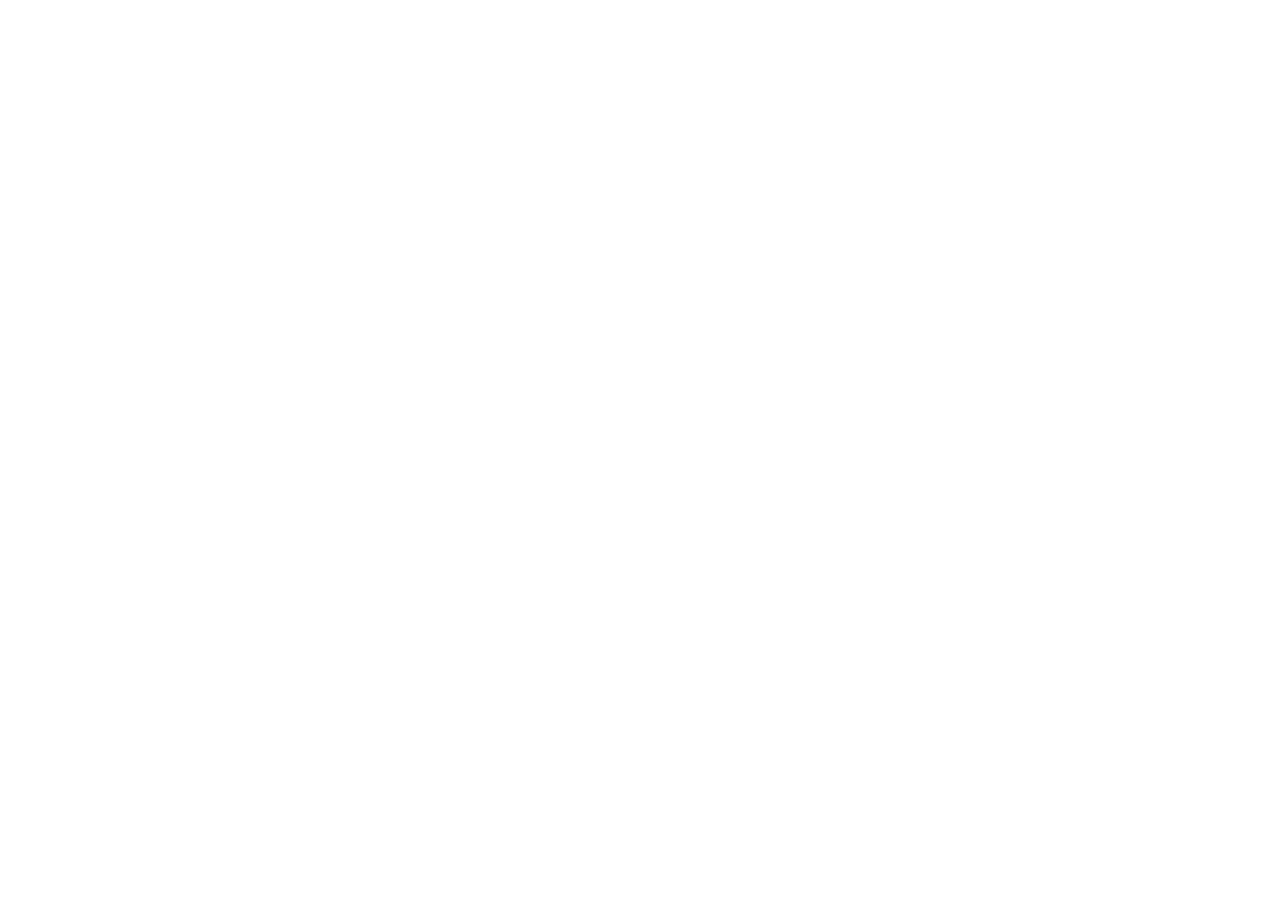
==== index.html @ 3a20e07c "organizacionrepositorio" ====
<!DOCTYPE html>
<html lang="es">
<head>
    <meta charset="UTF-8">
    <meta http-equiv="X-UA-Compatible" content="IE=edge">
    <meta name="viewport" content="width=device-width, initial-scale=1.0">
    <title>Document</title>
</head>
<body>
    
</body>
</html>
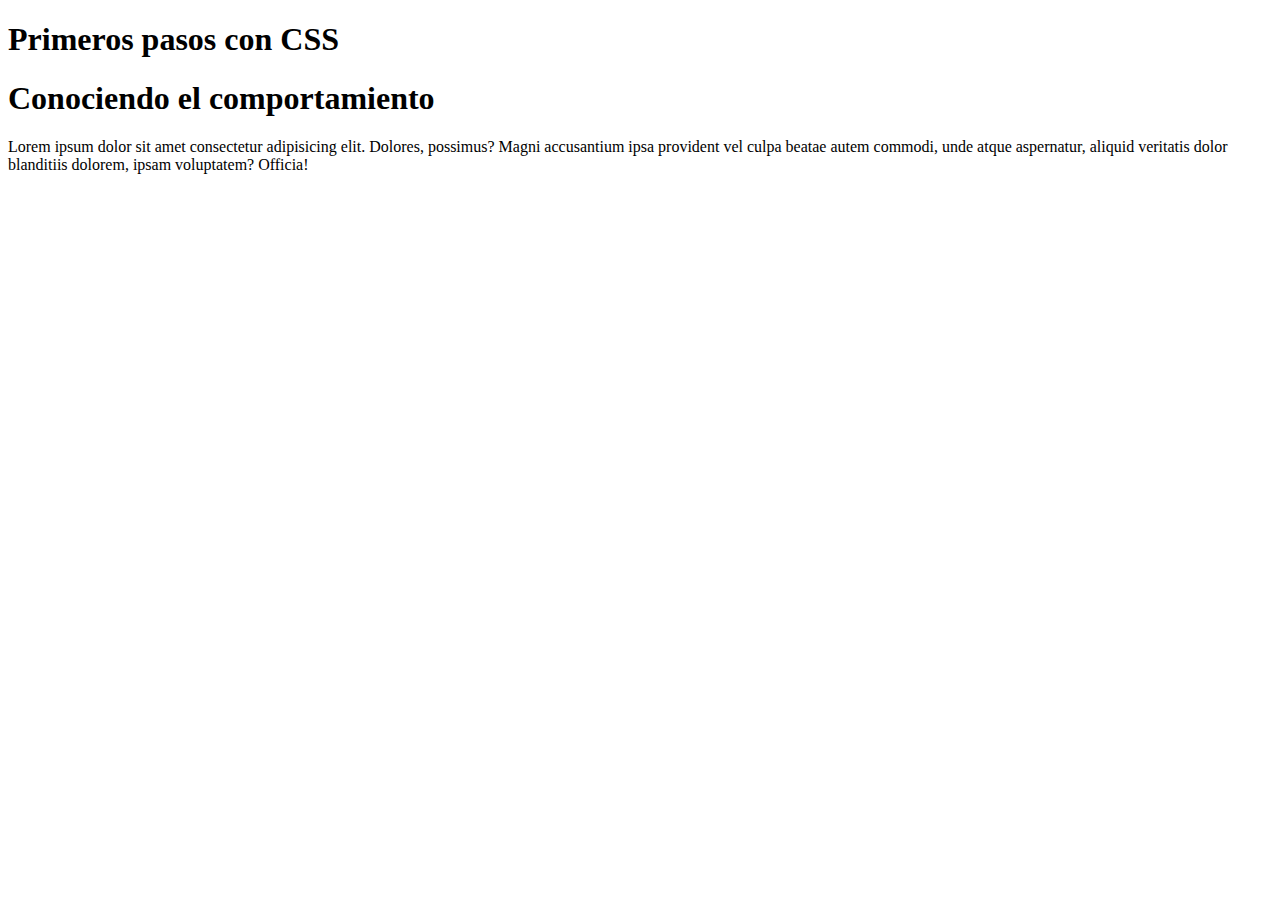
==== commit 5d054519: "Comenzando con CSS" ====
--- a/index.html
+++ b/index.html
@@ -4,9 +4,12 @@
     <meta charset="UTF-8">
     <meta http-equiv="X-UA-Compatible" content="IE=edge">
     <meta name="viewport" content="width=device-width, initial-scale=1.0">
-    <title>Document</title>
+    <link rel="stylesheet" href="css/estilos.css">
+    <title>Aprendiendo CSS</title>
 </head>
 <body>
-    
+    <h1>Primeros pasos con CSS</h1>
+    <h1>Conociendo el comportamiento</h1>
+    <p>Lorem ipsum dolor sit amet consectetur adipisicing elit. Dolores, possimus? Magni accusantium ipsa provident vel culpa beatae autem commodi, unde atque aspernatur, aliquid veritatis dolor blanditiis dolorem, ipsam voluptatem? Officia!</p>
 </body>
 </html>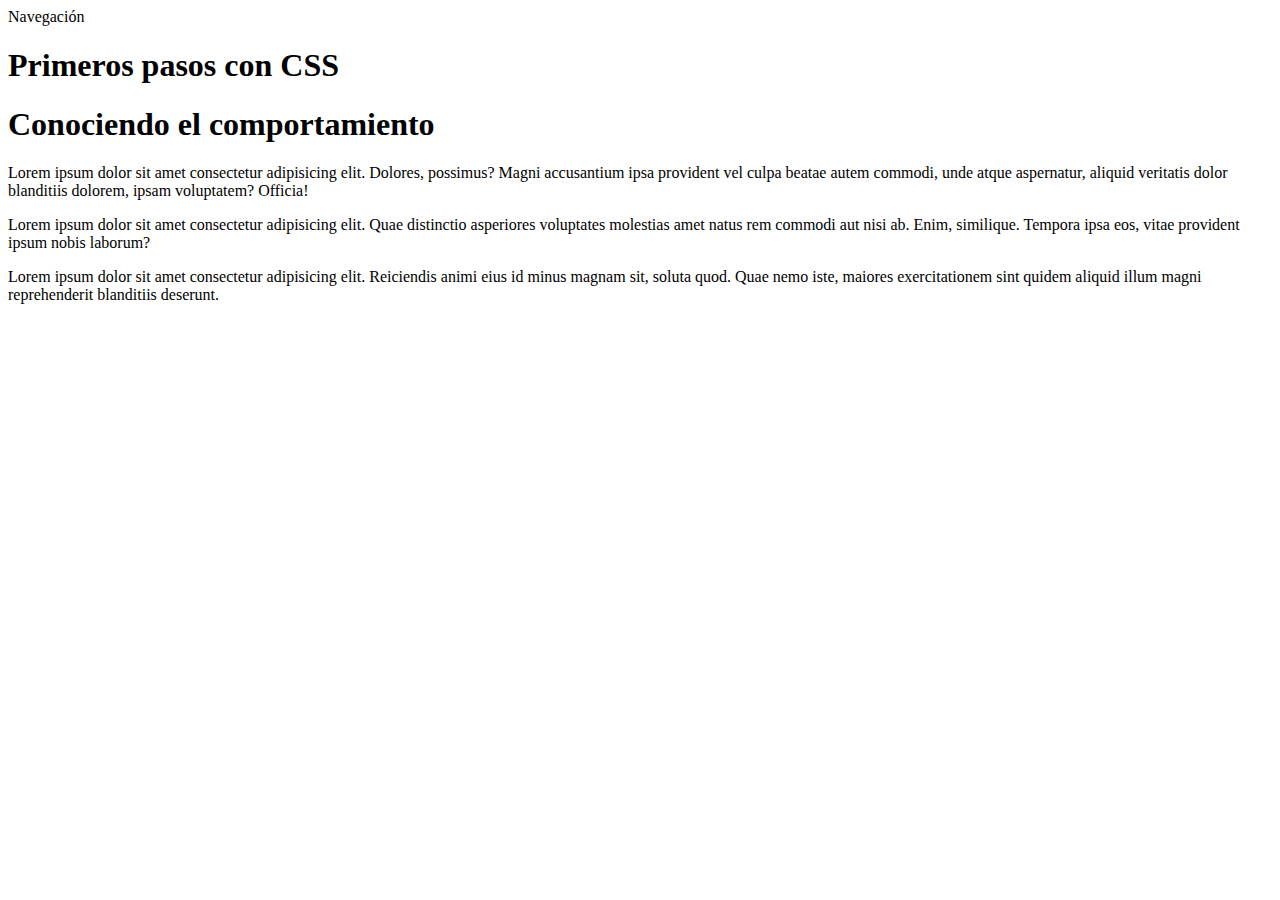
==== commit 7fcf8f52: "2° commit con archivos css y normalize css" ====
--- a/index.html
+++ b/index.html
@@ -8,8 +8,17 @@
     <title>Aprendiendo CSS</title>
 </head>
 <body>
+    <nav>
+        Navegación
+    </nav>
     <h1>Primeros pasos con CSS</h1>
     <h1>Conociendo el comportamiento</h1>
-    <p>Lorem ipsum dolor sit amet consectetur adipisicing elit. Dolores, possimus? Magni accusantium ipsa provident vel culpa beatae autem commodi, unde atque aspernatur, aliquid veritatis dolor blanditiis dolorem, ipsam voluptatem? Officia!</p>
+    <p>
+        Lorem ipsum dolor sit amet consectetur adipisicing elit. Dolores, possimus? Magni accusantium ipsa provident vel culpa beatae autem commodi, unde atque aspernatur, aliquid veritatis dolor blanditiis dolorem, ipsam voluptatem? Officia!</p>
+    <div>
+        Lorem ipsum dolor sit amet consectetur adipisicing elit. Quae distinctio asperiores voluptates molestias amet natus rem commodi aut nisi ab. Enim, similique. Tempora ipsa eos, vitae provident ipsum nobis laborum?
+    </div>
+    <p id="parrafo3">
+        Lorem ipsum dolor sit amet consectetur adipisicing elit. Reiciendis animi eius id minus magnam sit, soluta quod. Quae nemo iste, maiores exercitationem sint quidem aliquid illum magni reprehenderit blanditiis deserunt.</p>
 </body>
 </html>